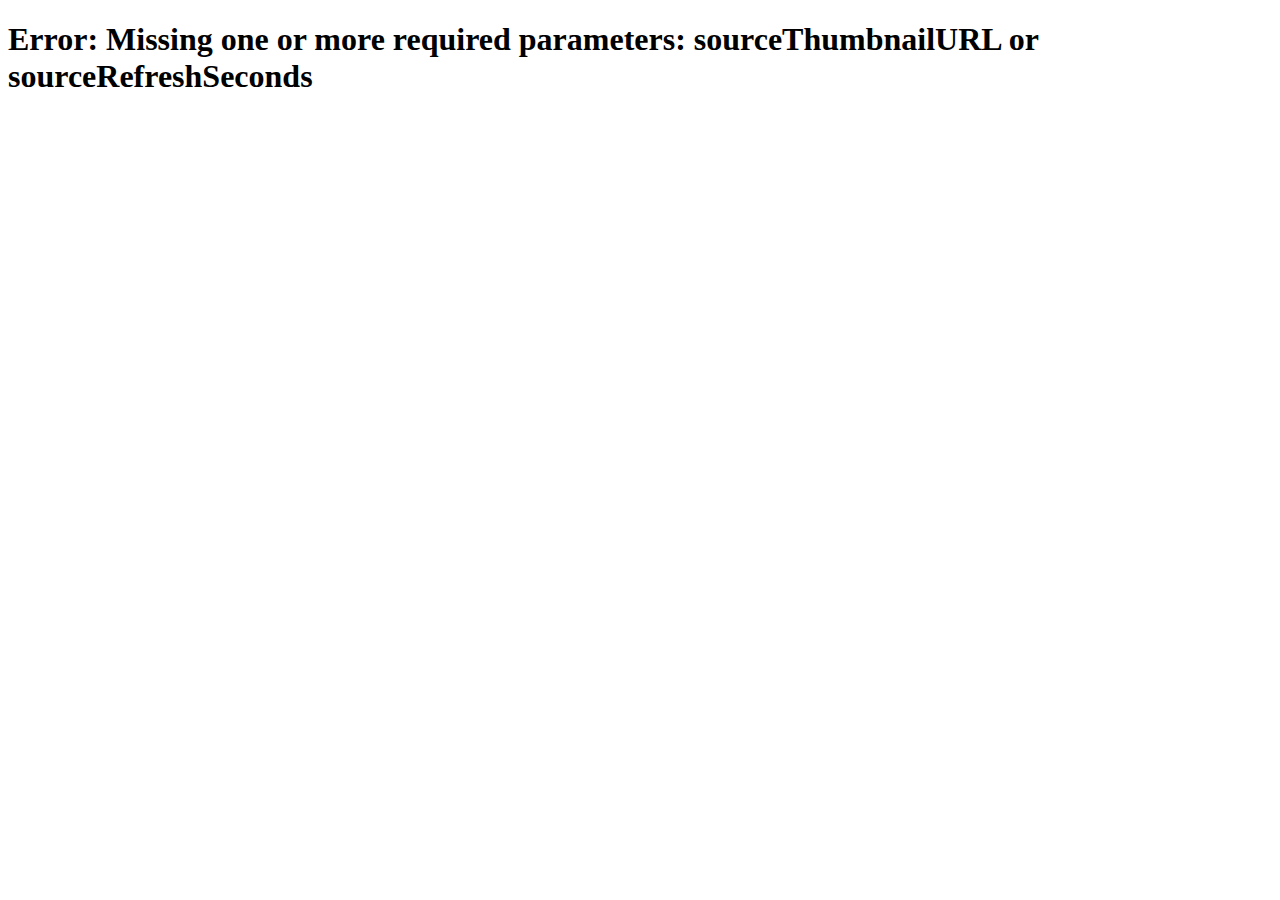
==== index.html @ 667398bd "simple grid created" ====
<!DOCTYPE html>
<html lang="en" class="">
	<head prefix="og: http://ogp.me/ns# fb: http://ogp.me/ns/fb# object: http://ogp.me/ns/object# article: http://ogp.me/ns/article# profile: http://ogp.me/ns/profile#">
		<meta charset='utf-8'>
		<meta http-equiv="X-UA-Compatible" content="IE=edge">
		<meta http-equiv="Content-Language" content="en">
		<link rel="stylesheet" type="text/css" media="all" href="res/style.css" />
		<script>if (!window.console){ console = {log: function() {}};}//IE doesn't like calls to console if debugger is not open</script>
		<script language="javascript" type="text/javascript" src="res/jquery-1.11.1.min.js"></script>
		<script language="javascript" type="text/javascript" src="res/jquery-param-plugin.js"></script>
		<script language="javascript" type="text/javascript" src="res/camWebGrid.js"></script>
	</head>
	<body>
		<div id="wrapper"></div>
	</body>
</html>
---- res/style.css ----
/* The page wrapper */
#wrapper{
	display: inline-block
	width: 100%;
}

/*  */
.gridBox{
	display: inline-block;
	width: 500px;
	margin: 10px;

}

.gridBox img{
	
	width: 100%;

}

/*  */
.cameraImg{



}
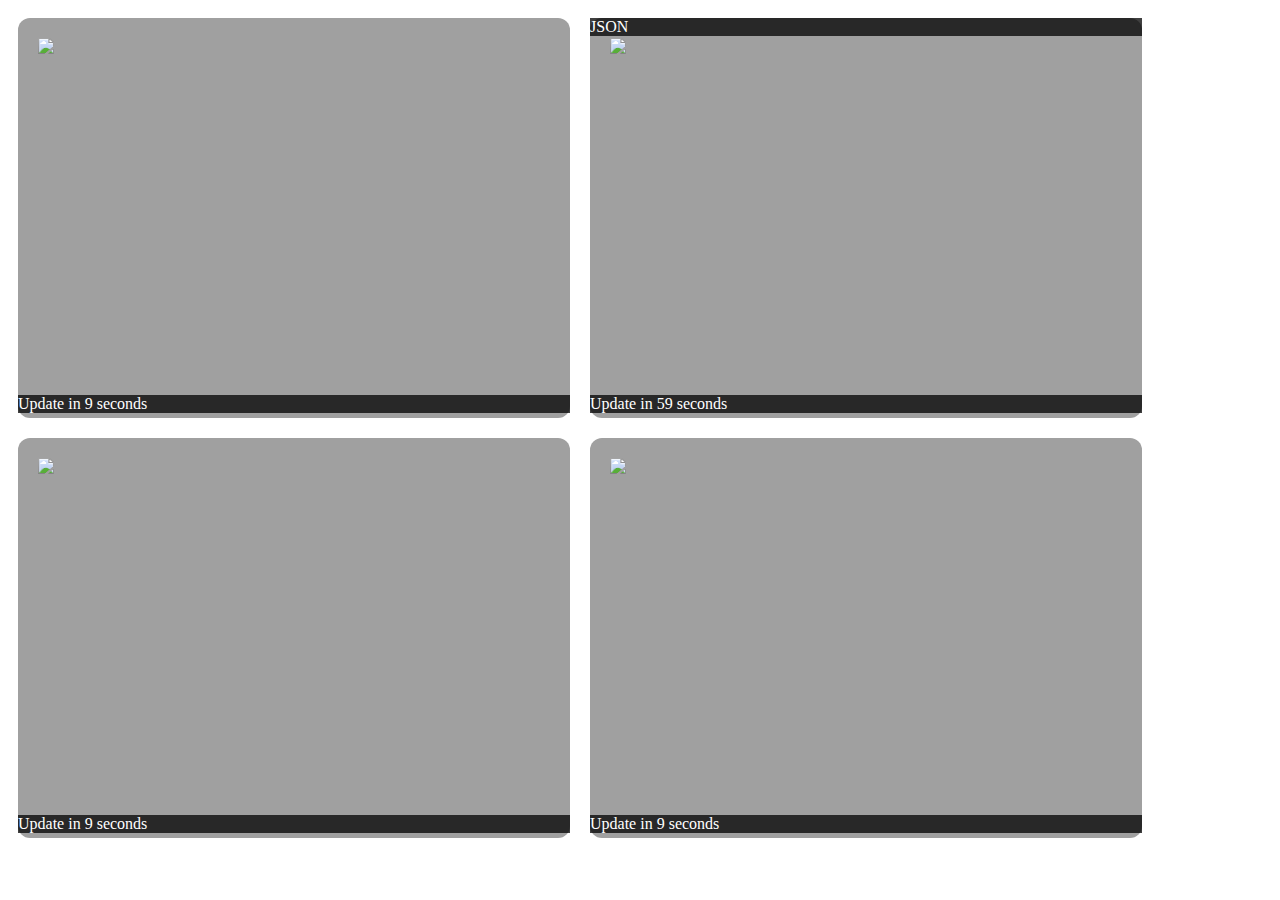
==== commit 53f94e12: "added settings and put the original email as the readme" ====
--- a/index.html
+++ b/index.html
@@ -8,6 +8,8 @@
 		<script>if (!window.console){ console = {log: function() {}};}//IE doesn't like calls to console if debugger is not open</script>
 		<script language="javascript" type="text/javascript" src="res/jquery-1.11.1.min.js"></script>
 		<script language="javascript" type="text/javascript" src="res/jquery-param-plugin.js"></script>
+		<script language="javascript" type="text/javascript" src="res/timeFunctions.js"></script>
+		<script language="javascript" type="text/javascript" src="res/settings.js"></script>
 		<script language="javascript" type="text/javascript" src="res/camWebGrid.js"></script>
 	</head>
 	<body>
--- a/res/style.css
+++ b/res/style.css
@@ -1,26 +1,69 @@
 /* The page wrapper */
 #wrapper{
-	display: inline-block
+	/*display: inline-block;*/
 	width: 100%;
 }
 
-/*  */
+/* container for the images */
 .gridBox{
-	display: inline-block;
+	/*display: inline-block;
 	width: 500px;
 	margin: 10px;
+	position: relative;*/
+
+	position: relative;
+	float:left;
+	width : 46%;
+	margin: 10px;
+	max-width : 100%;
+	min-width : 100px;
+	padding: 20px;
+	background-color: #a0a0a0;
+	border-radius: 12px;
 
 }
 
+/* image in container */
 .gridBox img{
 	
-	width: 100%;
+max-width:100%;
+max-height:100%;
+
 
 }
 
-/*  */
-.cameraImg{
+
+/* timer for the image */
+.gridBox .imageTimer{
+	position: absolute;
+	width: 100%;
+	bottom: 5px;
+	left: 0px;
+	color: white;
+	background-color: rgba(0, 0, 0, 0.75);
+
+}
+
+/* image overlay text */
+.gridBox .imageOverlay{
+	position: absolute;
+	width: 100%;
+	top: 0px;
+	left: 0px;
+	color: white;
+	background-color: rgba(0, 0, 0, 0.75);
+
+}
+
+/* message that appears when stale */
+.stale{
+	display:none;
+	position: absolute;
+	z-index: 100;
+	top: 0px;
+	right: 10px;
+	color: red;
+	background-color: rgba(0, 0, 0, 0.75);
+}
 
 
-
-}
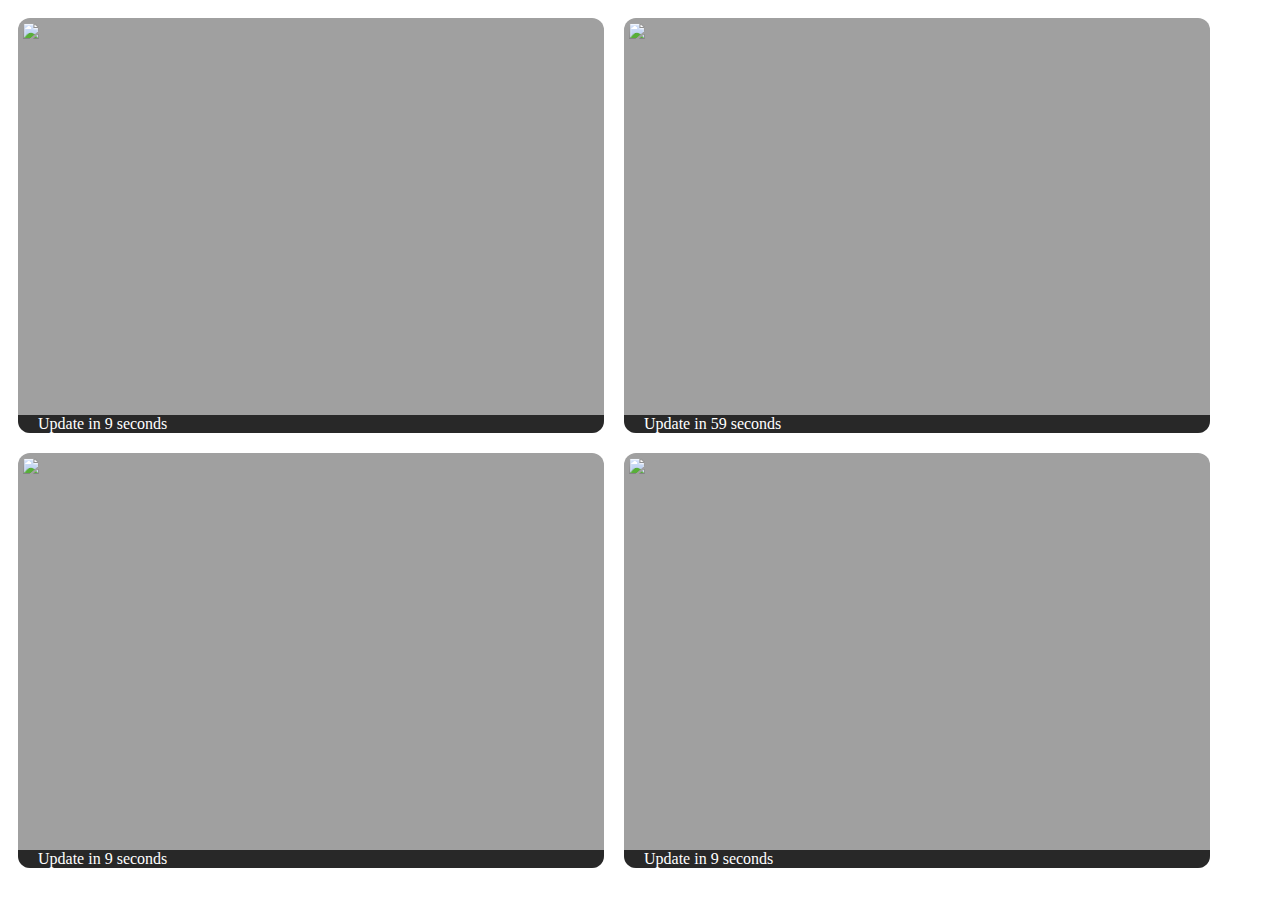
==== commit 413b3352: "Made the settings page use an object instead of a url so it is easier to set and change things. Also" ====
--- a/index.html
+++ b/index.html
@@ -13,6 +13,8 @@
 		<script language="javascript" type="text/javascript" src="res/camWebGrid.js"></script>
 	</head>
 	<body>
-		<div id="wrapper"></div>
+		<div id="wrapper">
+			<div id="innerWrapper"></div>
+		</div>
 	</body>
 </html>
--- a/res/style.css
+++ b/res/style.css
@@ -1,25 +1,23 @@
 /* The page wrapper */
 #wrapper{
-	/*display: inline-block;*/
 	width: 100%;
 }
 
+#innerWrapper{
+	margin: auto;
+}
 /* container for the images */
 .gridBox{
-	/*display: inline-block;
-	width: 500px;
-	margin: 10px;
-	position: relative;*/
-
 	position: relative;
 	float:left;
 	width : 46%;
 	margin: 10px;
 	max-width : 100%;
 	min-width : 100px;
-	padding: 20px;
+	padding: 5px;
 	background-color: #a0a0a0;
 	border-radius: 12px;
+	overflow: hidden;
 
 }
 
@@ -28,6 +26,8 @@
 	
 max-width:100%;
 max-height:100%;
+display: block;
+margin: auto;
 
 
 }
@@ -37,8 +37,9 @@
 .gridBox .imageTimer{
 	position: absolute;
 	width: 100%;
-	bottom: 5px;
+	bottom: 0px;
 	left: 0px;
+	padding-left: 20px;
 	color: white;
 	background-color: rgba(0, 0, 0, 0.75);
 
@@ -51,6 +52,7 @@
 	top: 0px;
 	left: 0px;
 	color: white;
+	text-align: center;
 	background-color: rgba(0, 0, 0, 0.75);
 
 }
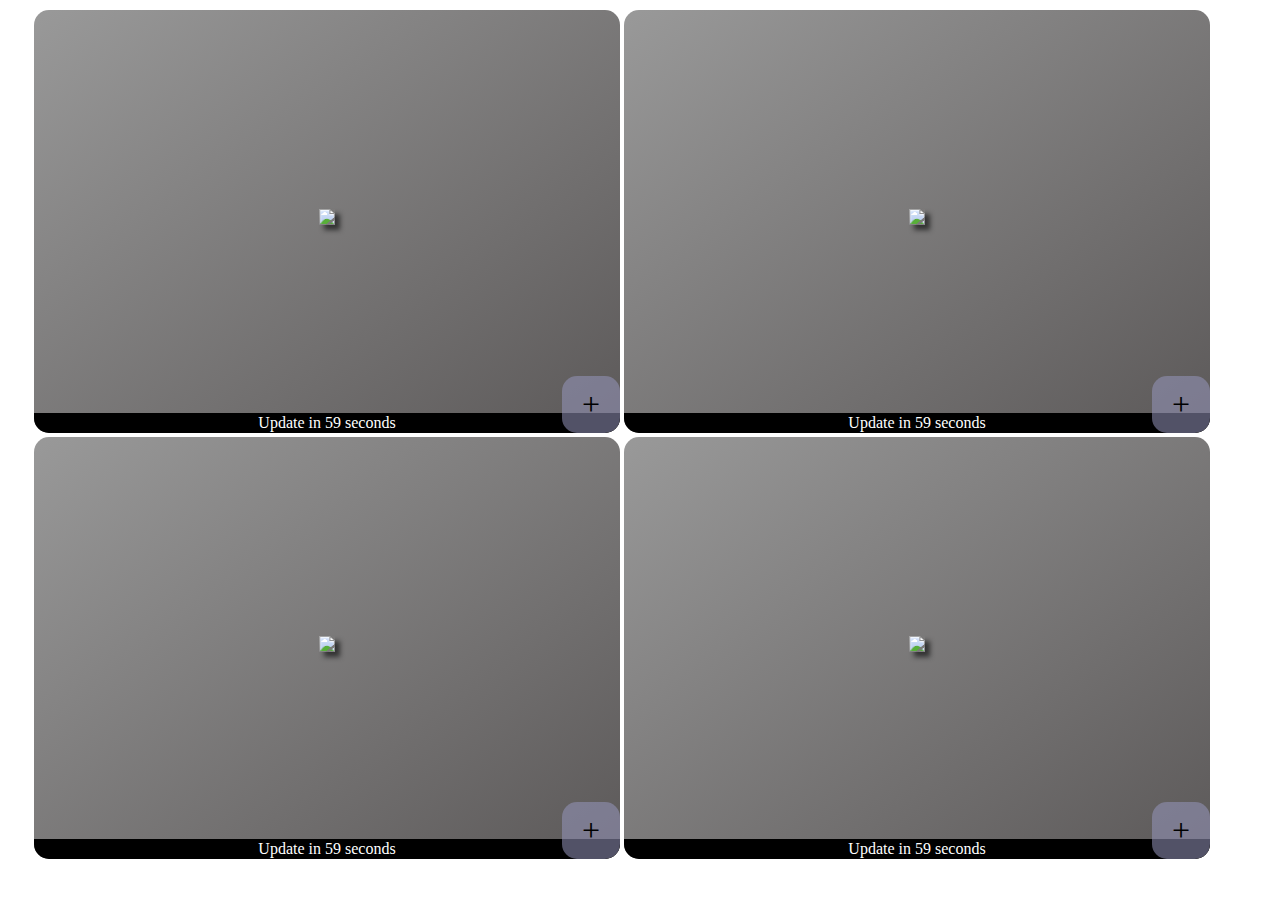
==== commit faa3e673: "added fullscreen" ====
--- a/index.html
+++ b/index.html
@@ -16,5 +16,6 @@
 		<div id="wrapper">
 			<div id="innerWrapper"></div>
 		</div>
+		
 	</body>
 </html>
--- a/res/style.css
+++ b/res/style.css
@@ -6,29 +6,54 @@
 #innerWrapper{
 	margin: auto;
 }
+
 /* container for the images */
 .gridBox{
 	position: relative;
 	float:left;
-	width : 46%;
-	margin: 10px;
 	max-width : 100%;
 	min-width : 100px;
-	padding: 5px;
 	background-color: #a0a0a0;
-	border-radius: 12px;
+	padding-top: 15px;
+	padding-bottom: 25px;
+	padding-left: 5px;
+	padding-right:5px;
+
+	/* IE10 Consumer Preview */ 
+	background-image: -ms-linear-gradient(top left, #999999 0%, #5C5959 100%);
+
+	/* Mozilla Firefox */ 
+	background-image: -moz-linear-gradient(top left, #999999 0%, #5C5959 100%);
+
+	/* Opera */ 
+	background-image: -o-linear-gradient(top left, #999999 0%, #5C5959 100%);
+
+	/* Webkit (Safari/Chrome 10) */ 
+	background-image: -webkit-gradient(linear, left top, right bottom, color-stop(0, #999999), color-stop(1, #5C5959));
+
+	/* Webkit (Chrome 11+) */ 
+	background-image: -webkit-linear-gradient(top left, #999999 0%, #5C5959 100%);
+
+	/* W3C Markup, IE10 Release Preview */ 
+	background-image: linear-gradient(to bottom right, #999999 0%, #5C5959 100%);
+
+	margin: 2px;
+	
+	border-radius: 15px;
 	overflow: hidden;
+	text-align: center;
 
 }
 
 /* image in container */
 .gridBox img{
 	
-max-width:100%;
-max-height:100%;
-display: block;
-margin: auto;
-
+	max-width:100%;
+	max-height:100%;
+	vertical-align: middle;
+	border: none;
+	box-shadow: 5px 5px 5px #333;
+	
 
 }
 
@@ -39,9 +64,9 @@
 	width: 100%;
 	bottom: 0px;
 	left: 0px;
-	padding-left: 20px;
 	color: white;
-	background-color: rgba(0, 0, 0, 0.75);
+	background-color: black;
+	line-height: 20px;
 
 }
 
@@ -53,8 +78,8 @@
 	left: 0px;
 	color: white;
 	text-align: center;
-	background-color: rgba(0, 0, 0, 0.75);
-
+	background-color: black;
+	line-height: 20px;
 }
 
 /* message that appears when stale */
@@ -66,6 +91,70 @@
 	right: 10px;
 	color: red;
 	background-color: rgba(0, 0, 0, 0.75);
+	line-height: 20px;
+}
+.expandButton{
+
+	display: none;
+	font-size: 2em;
+	position: absolute;
+	bottom: 0px;
+	right: 0px;
+	padding: 10px 20px 10px 20px;
+	border-radius: 15px;
+	background-color: rgba(150,150,187, 0.55);
+	line-height: normal;
+
+	-webkit-user-select: none; /* Chrome/Safari */        
+	-moz-user-select: none; /* Firefox */
+	-ms-user-select: none; /* IE10+ */
+
+	/* Rules below not implemented in browsers yet */
+	-o-user-select: none;
+	user-select: none;
+
+}
+.expandButton:hover{
+
+	background-color: rgba(150,150,187, 1);
+
+}
+
+.fullscreen{
+	
+	position: fixed;
+	width:100%;
+	height: 100%;
+	z-index: 200;
+
+	background-color: #a0a0a0;
+
+
+	/* IE10 Consumer Preview */ 
+	background-image: -ms-linear-gradient(top left, #999999 0%, #5C5959 100%);
+
+	/* Mozilla Firefox */ 
+	background-image: -moz-linear-gradient(top left, #999999 0%, #5C5959 100%);
+
+	/* Opera */ 
+	background-image: -o-linear-gradient(top left, #999999 0%, #5C5959 100%);
+
+	/* Webkit (Safari/Chrome 10) */ 
+	background-image: -webkit-gradient(linear, left top, right bottom, color-stop(0, #999999), color-stop(1, #5C5959));
+
+	/* Webkit (Chrome 11+) */ 
+	background-image: -webkit-linear-gradient(top left, #999999 0%, #5C5959 100%);
+
+	/* W3C Markup, IE10 Release Preview */ 
+	background-image: linear-gradient(to bottom right, #999999 0%, #5C5959 100%);
+
+	margin: 2px;
+	
+	border-radius: 15px;
+	text-align: center;
+
 }
 
 
+
+
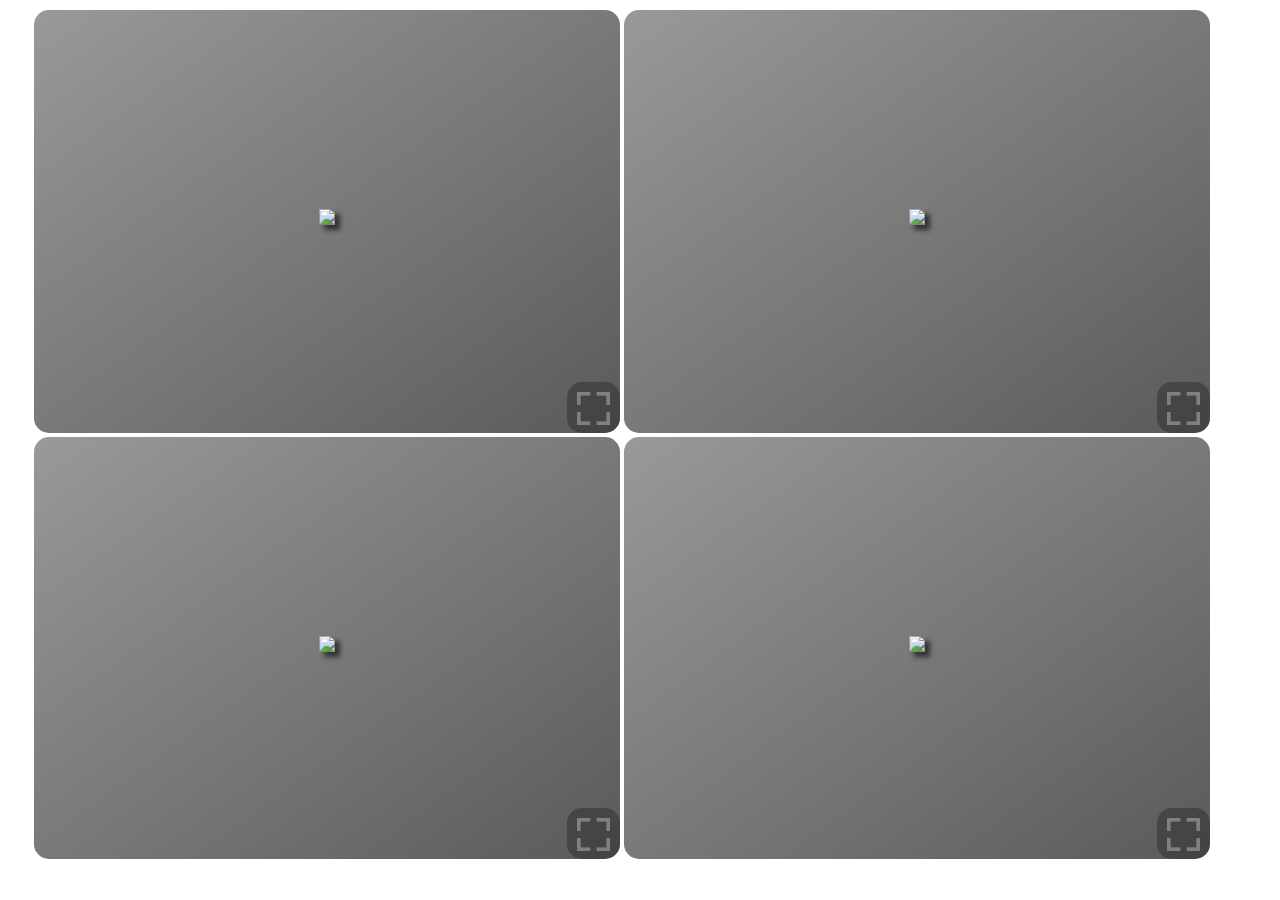
==== commit df41f6cf: "added exif data" ====
--- a/index.html
+++ b/index.html
@@ -1,16 +1,17 @@
 <!DOCTYPE html>
-<html lang="en" class="">
-	<head prefix="og: http://ogp.me/ns# fb: http://ogp.me/ns/fb# object: http://ogp.me/ns/object# article: http://ogp.me/ns/article# profile: http://ogp.me/ns/profile#">
+<html>
+	<head>
 		<meta charset='utf-8'>
 		<meta http-equiv="X-UA-Compatible" content="IE=edge">
-		<meta http-equiv="Content-Language" content="en">
 		<link rel="stylesheet" type="text/css" media="all" href="res/style.css" />
+		<title>Cam Web Grid</title>
 		<script>if (!window.console){ console = {log: function() {}};}//IE doesn't like calls to console if debugger is not open</script>
-		<script language="javascript" type="text/javascript" src="res/jquery-1.11.1.min.js"></script>
-		<script language="javascript" type="text/javascript" src="res/jquery-param-plugin.js"></script>
-		<script language="javascript" type="text/javascript" src="res/timeFunctions.js"></script>
-		<script language="javascript" type="text/javascript" src="res/settings.js"></script>
-		<script language="javascript" type="text/javascript" src="res/camWebGrid.js"></script>
+		<script type="text/javascript" src="res/jquery-1.11.1.min.js"></script>
+		<script type="text/javascript" src="res/jquery-param-plugin.js"></script>
+		<script type="text/javascript" src="res/timeFunctions.js"></script>
+		<script type="text/javascript" src="res/exif.js"></script>
+		<script type="text/javascript" src="res/settings.js"></script>
+		<script type="text/javascript" src="res/camWebGrid.js"></script>
 	</head>
 	<body>
 		<div id="wrapper">
--- a/res/style.css
+++ b/res/style.css
@@ -46,15 +46,13 @@
 }
 
 /* image in container */
-.gridBox img{
-	
+ .cameraImage{
+
 	max-width:100%;
 	max-height:100%;
 	vertical-align: middle;
 	border: none;
 	box-shadow: 5px 5px 5px #333;
-	
-
 }
 
 
@@ -100,9 +98,9 @@
 	position: absolute;
 	bottom: 0px;
 	right: 0px;
-	padding: 10px 20px 10px 20px;
+	padding: 10px 10px 0px 10px;
 	border-radius: 15px;
-	background-color: rgba(150,150,187, 0.55);
+	background-color: rgba(50,50,50, 0.55);
 	line-height: normal;
 
 	-webkit-user-select: none; /* Chrome/Safari */        
@@ -112,6 +110,7 @@
 	/* Rules below not implemented in browsers yet */
 	-o-user-select: none;
 	user-select: none;
+
 
 }
 .expandButton:hover{
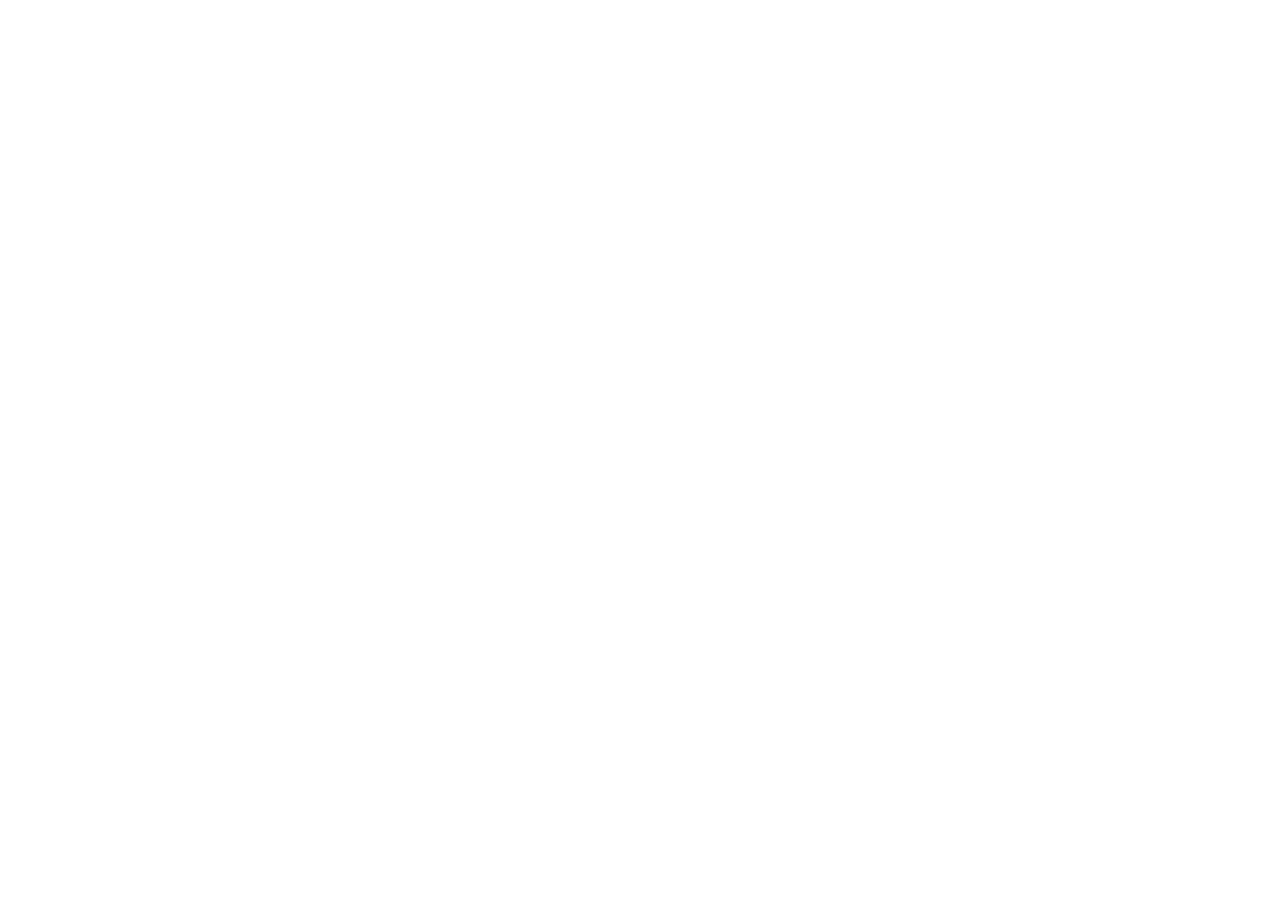
==== commit e55be6cd: "index.html now uses includeJS.js" ====
--- a/index.html
+++ b/index.html
@@ -7,11 +7,7 @@
 		<title>Cam Web Grid</title>
 		<script>if (!window.console){ console = {log: function() {}};}//IE doesn't like calls to console if debugger is not open</script>
 		<script type="text/javascript" src="res/jquery-1.11.1.min.js"></script>
-		<script type="text/javascript" src="res/jquery-param-plugin.js"></script>
-		<script type="text/javascript" src="res/timeFunctions.js"></script>
-		<script type="text/javascript" src="res/exif.js"></script>
-		<script type="text/javascript" src="res/settings.js"></script>
-		<script type="text/javascript" src="res/camWebGrid.js"></script>
+		<script type="text/javascript" src="res/includeJS.js"></script>
 	</head>
 	<body>
 		<div id="wrapper">
--- a/res/style.css
+++ b/res/style.css
@@ -91,6 +91,8 @@
 	background-color: rgba(0, 0, 0, 0.75);
 	line-height: 20px;
 }
+
+/* fullscreen button container */
 .expandButton{
 
 	display: none;
@@ -98,7 +100,7 @@
 	position: absolute;
 	bottom: 0px;
 	right: 0px;
-	padding: 10px 10px 0px 10px;
+	padding: 10px 10px 10px 10px;
 	border-radius: 15px;
 	background-color: rgba(50,50,50, 0.55);
 	line-height: normal;
@@ -113,12 +115,15 @@
 
 
 }
+
+/* effect when hovering over fullscreen button */
 .expandButton:hover{
 
 	background-color: rgba(150,150,187, 1);
 
 }
 
+/* container for fullscreened image */
 .fullscreen{
 	
 	position: fixed;
@@ -154,6 +159,61 @@
 
 }
 
-
-
-
+/* generate_settings text that says required for require parameters */
+.required{
+	color: red;
+	font-size: .7em;
+
+}
+
+/* generate_settings example font size */
+.example{
+	font-size: .7em;
+}
+
+/* table in generate_settings */
+#info table{
+
+	border-collapse: collapse;
+
+}
+/* cells in table in generate_settings */
+#info th, #info td{
+
+	border: solid 1px gray;
+	padding: 5px;
+
+}
+
+/* info div to appear when debug is true */
+.debugTip{
+
+
+	position: absolute;
+	top: 20px;
+	left: 0px;
+	padding: 10px 10px 10px 10px;
+	border-radius: 15px;
+	color:white;
+	background-color: orange;
+	line-height: normal;
+
+}
+
+/* bsae64 images of the fullscreen expand and contract images */
+.imageFullscreenExpand{
+	width: 33px;
+	height: 33px;
+	background-repeat: no-repeat;
+	background-image: url([data-uri]);
+}
+
+.imageFullscreenContract{
+
+	width: 33px;
+	height: 33px;
+	background-repeat: no-repeat;
+	background-image: url([data-uri]);
+
+}
+
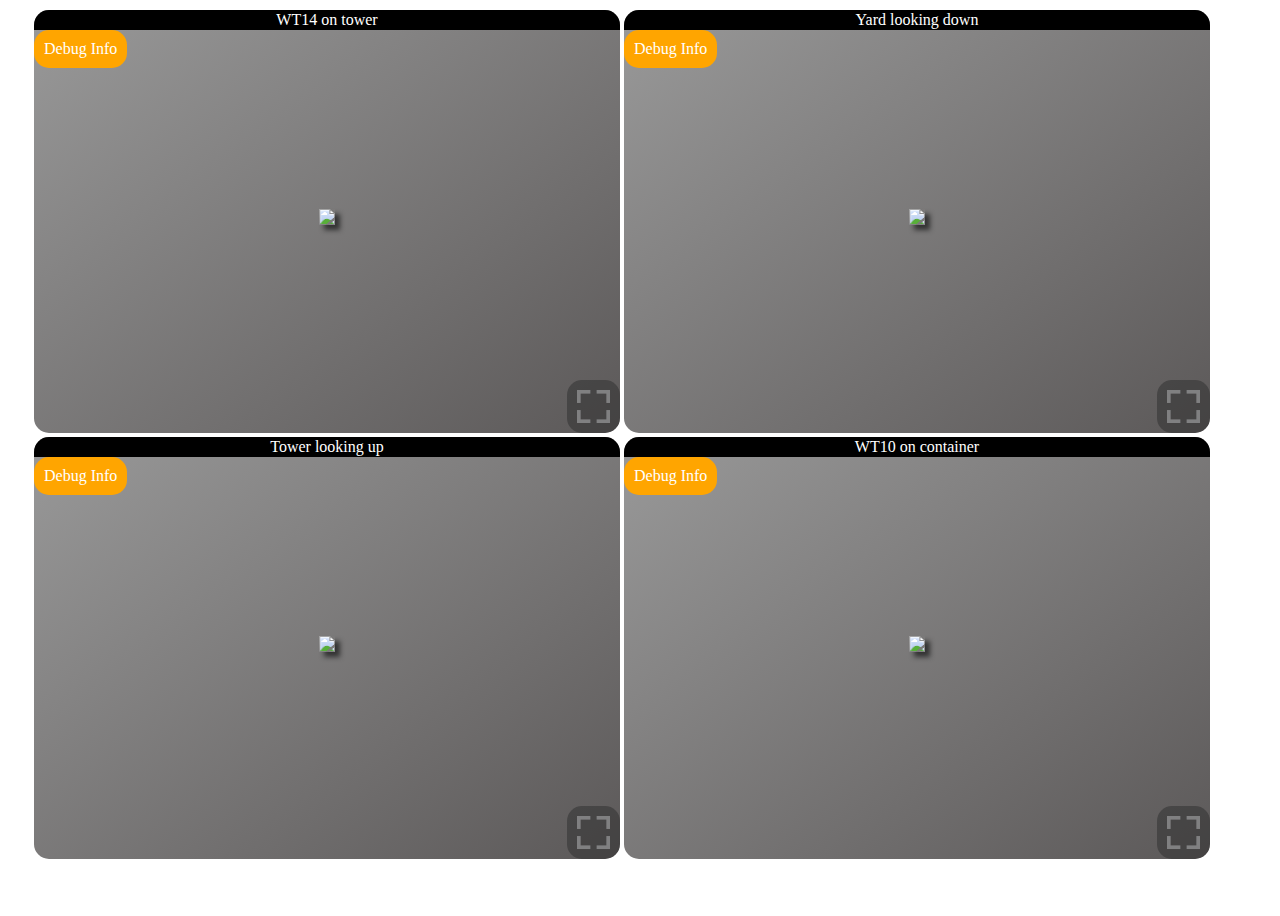
==== commit a88ae2ba: "issues with includeJS.js, reverting index.html back to normal" ====
--- a/index.html
+++ b/index.html
@@ -7,7 +7,11 @@
 		<title>Cam Web Grid</title>
 		<script>if (!window.console){ console = {log: function() {}};}//IE doesn't like calls to console if debugger is not open</script>
 		<script type="text/javascript" src="res/jquery-1.11.1.min.js"></script>
-		<script type="text/javascript" src="res/includeJS.js"></script>
+		<script type="text/javascript" src="res/jquery-param-plugin.js"></script>
+		<script type="text/javascript" src="res/timeFunctions.js"></script>
+		<script type="text/javascript" src="res/exif.js"></script>
+		<script type="text/javascript" src="res/settings.js"></script>
+		<script type="text/javascript" src="res/camWebGrid.js"></script>
 	</head>
 	<body>
 		<div id="wrapper">
